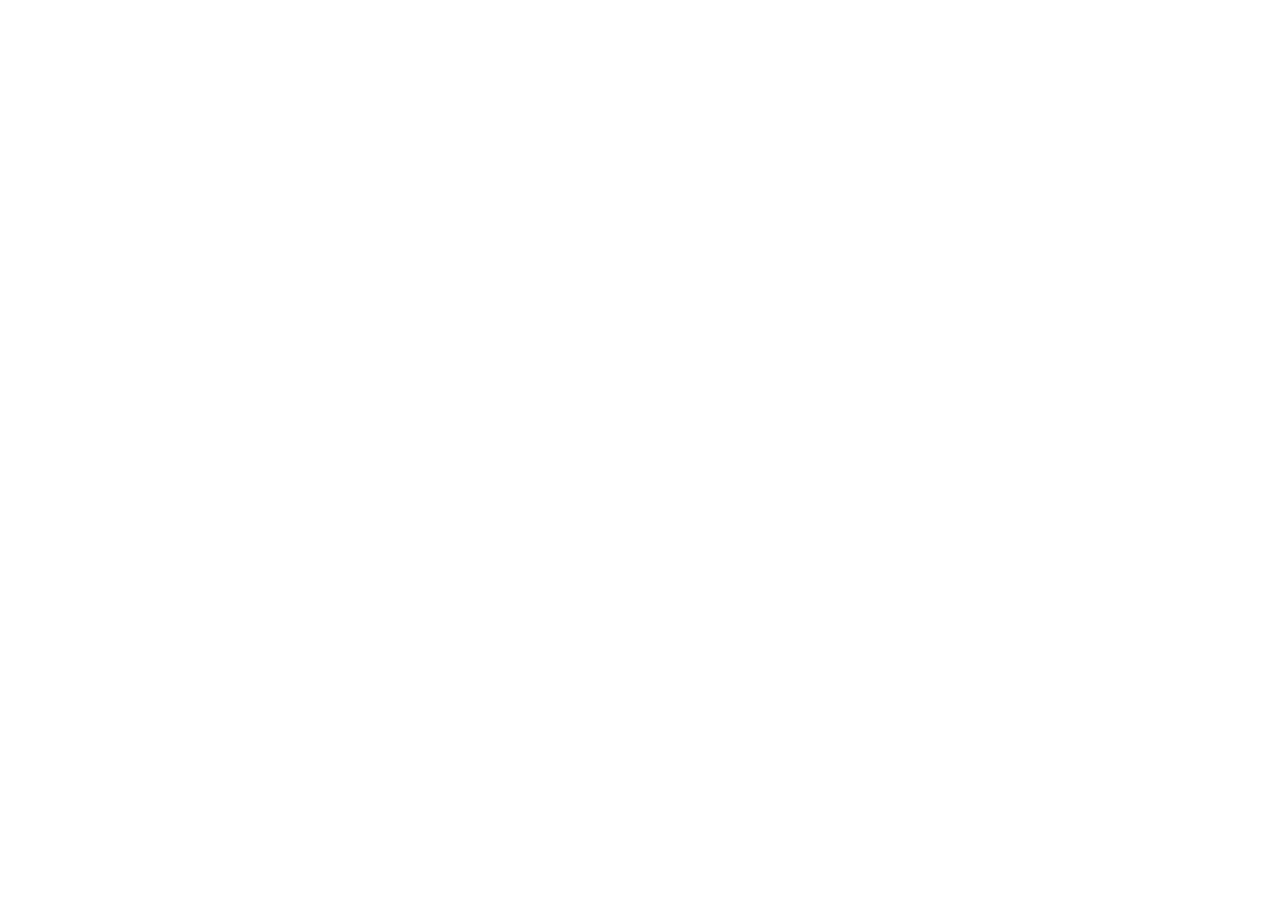
==== GoneWTWind.html @ 2a6e016e "Add files via upload" ====
<!DOCTYPE html>
<html lang="en">
<head>
    <meta charset="UTF-8">
    <meta name="viewport" content="width=<device-width>, initial-scale=1.0">
    <title>Gone With the Wind</title>
</head>
<body>
    <script>
        const movie = {
    title: "Gone With the Wind",
    year: 1939,
    actressLead: "Vivien Leigh",
    actorLead: "Clark Gable",
    genre: "Epic",
    academyAwards: 8,

    leadingRole: function(actor) {
        return this[actor];
    },

    formatInfo: function() {
        return `${this.title} was released in ${this.year}.`;
    },

    quote: "Frankly My Dear, I don't give a damn"
};
console.log(movie);

console.log("Most famous quote from the movie: " + movie.quote);

let role = movie.leadingRole("actorLead");
console.log(role);

console.log("Leading role, " + movie.leadingRole("actressLead"));

let roleWithMostVotes = "actorLead";

console.log("Role with most votes is " +
    movie.leadingRole(roleWithMostVotes));

    movie.profits = {
    yearOfRelease: 10,
    subsequentToDate: 40
};
console.log("profits the year of release: " +
    movie.profits.yearOfRelease);
    
    </script>
</body>
</html>
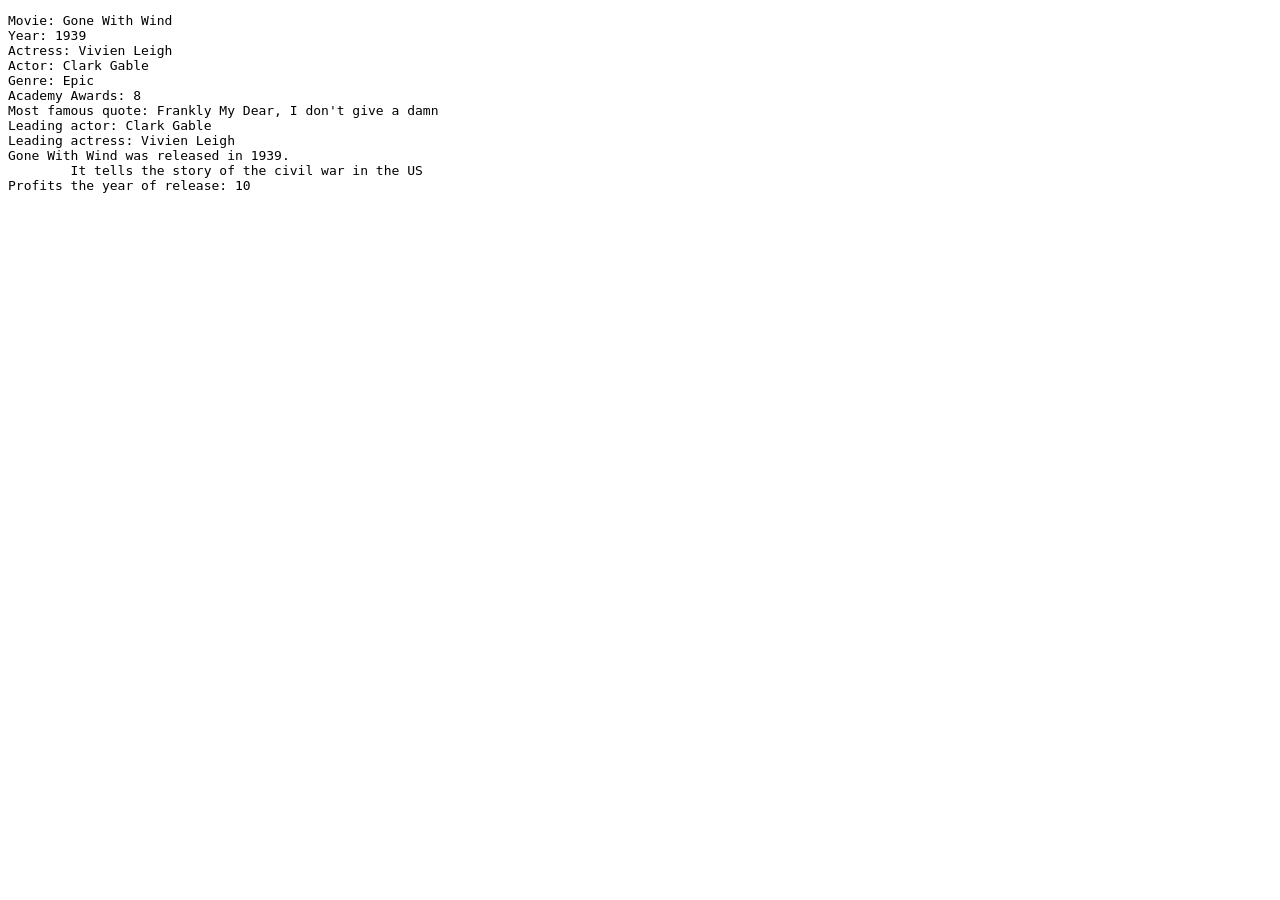
==== commit 69500f52: "Add files via upload" ====
--- a/GoneWTWind.html
+++ b/GoneWTWind.html
@@ -1,51 +1,17 @@
 <!DOCTYPE html>
 <html lang="en">
+
 <head>
     <meta charset="UTF-8">
-    <meta name="viewport" content="width=<device-width>, initial-scale=1.0">
+    <meta name="viewport" content="width=device-width, initial-scale=1.0">
     <title>Gone With the Wind</title>
 </head>
+
 <body>
-    <script>
-        const movie = {
-    title: "Gone With the Wind",
-    year: 1939,
-    actressLead: "Vivien Leigh",
-    actorLead: "Clark Gable",
-    genre: "Epic",
-    academyAwards: 8,
 
-    leadingRole: function(actor) {
-        return this[actor];
-    },
+    <pre class="output"></pre>
+    <script src="GoneWTWind.js"></script>
 
-    formatInfo: function() {
-        return `${this.title} was released in ${this.year}.`;
-    },
+</body>
 
-    quote: "Frankly My Dear, I don't give a damn"
-};
-console.log(movie);
-
-console.log("Most famous quote from the movie: " + movie.quote);
-
-let role = movie.leadingRole("actorLead");
-console.log(role);
-
-console.log("Leading role, " + movie.leadingRole("actressLead"));
-
-let roleWithMostVotes = "actorLead";
-
-console.log("Role with most votes is " +
-    movie.leadingRole(roleWithMostVotes));
-
-    movie.profits = {
-    yearOfRelease: 10,
-    subsequentToDate: 40
-};
-console.log("profits the year of release: " +
-    movie.profits.yearOfRelease);
-    
-    </script>
-</body>
 </html>
